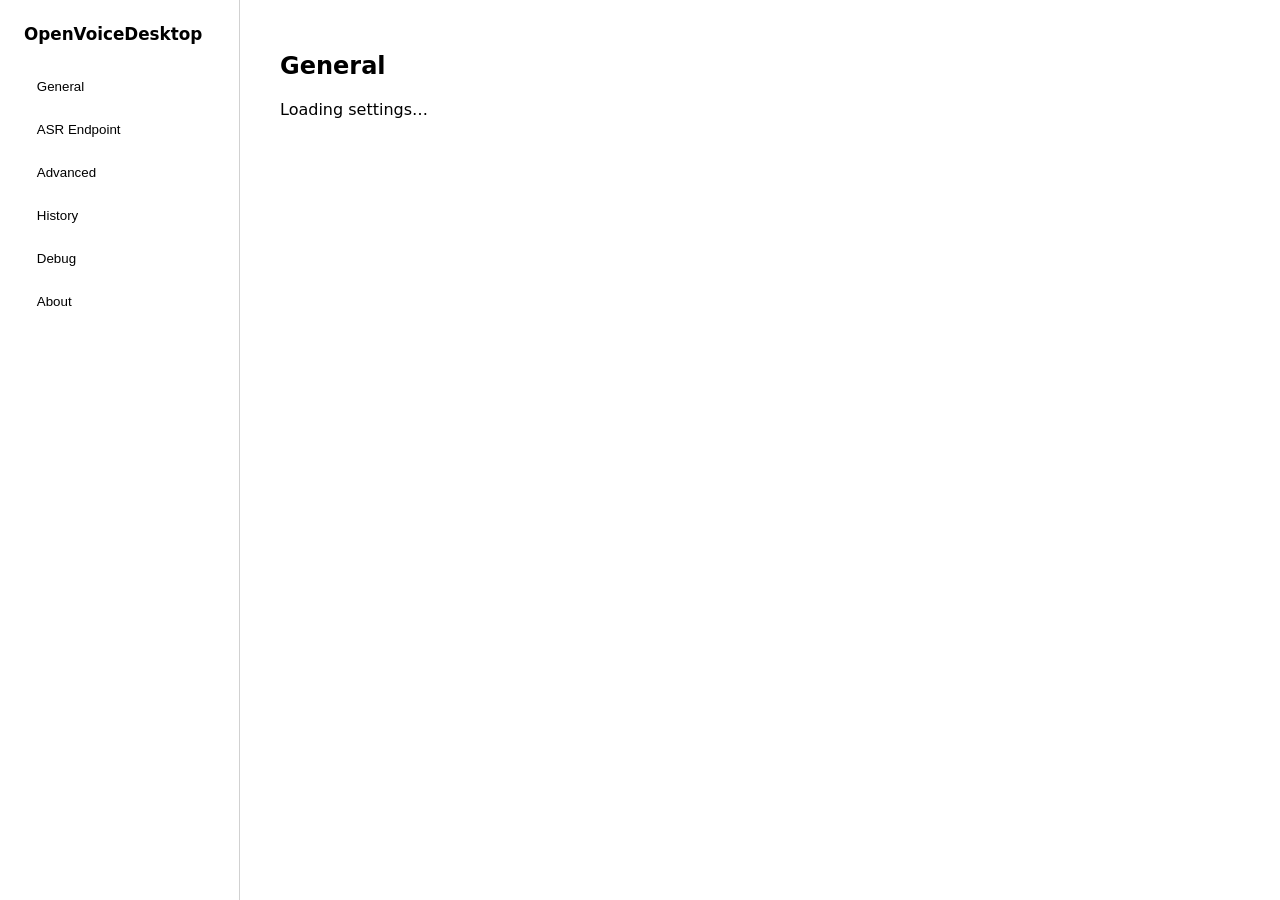
==== ui/index.html @ a5facf88 "T42: add native settings shell Satisfy V14 and V16 with a single-instance Tauri 2 WebView settings w" ====
<!doctype html>
<html lang="en">
  <head>
    <meta charset="UTF-8" />
    <meta name="viewport" content="width=device-width, initial-scale=1.0" />
    <title>OpenVoiceDesktop Settings</title>
    <link rel="stylesheet" href="styles.css" />
    <script src="settings.js" defer></script>
  </head>
  <body>
    <main>
      <aside aria-label="Settings sections">
        <h1>OpenVoiceDesktop</h1>
        <nav>
          <button class="active" data-section="general">General</button>
          <button data-section="asr">ASR Endpoint</button>
          <button data-section="advanced">Advanced</button>
          <button data-section="history">History</button>
          <button data-section="debug">Debug</button>
          <button data-section="about">About</button>
        </nav>
      </aside>
      <section id="content" tabindex="-1">
        <h2>General</h2>
        <p>Loading settings…</p>
      </section>
    </main>
  </body>
</html>
---- ui/styles.css ----
:root {
  color-scheme: light dark;
  font-family: system-ui, sans-serif;
  background: Canvas;
  color: CanvasText;
}

* { box-sizing: border-box; }
body { margin: 0; }
main { display: grid; grid-template-columns: 15rem 1fr; min-height: 100vh; }
aside { border-right: 1px solid color-mix(in srgb, CanvasText 18%, transparent); padding: 1.5rem; }
h1 { font-size: 1.05rem; margin: 0 0 1.5rem; }
nav { display: grid; gap: .35rem; }
nav button { border: 0; border-radius: .5rem; padding: .7rem .8rem; text-align: left; background: transparent; color: inherit; }
nav button:hover, nav button.active { background: color-mix(in srgb, AccentColor 18%, transparent); }
#content { padding: 2rem 2.5rem; outline: none; }
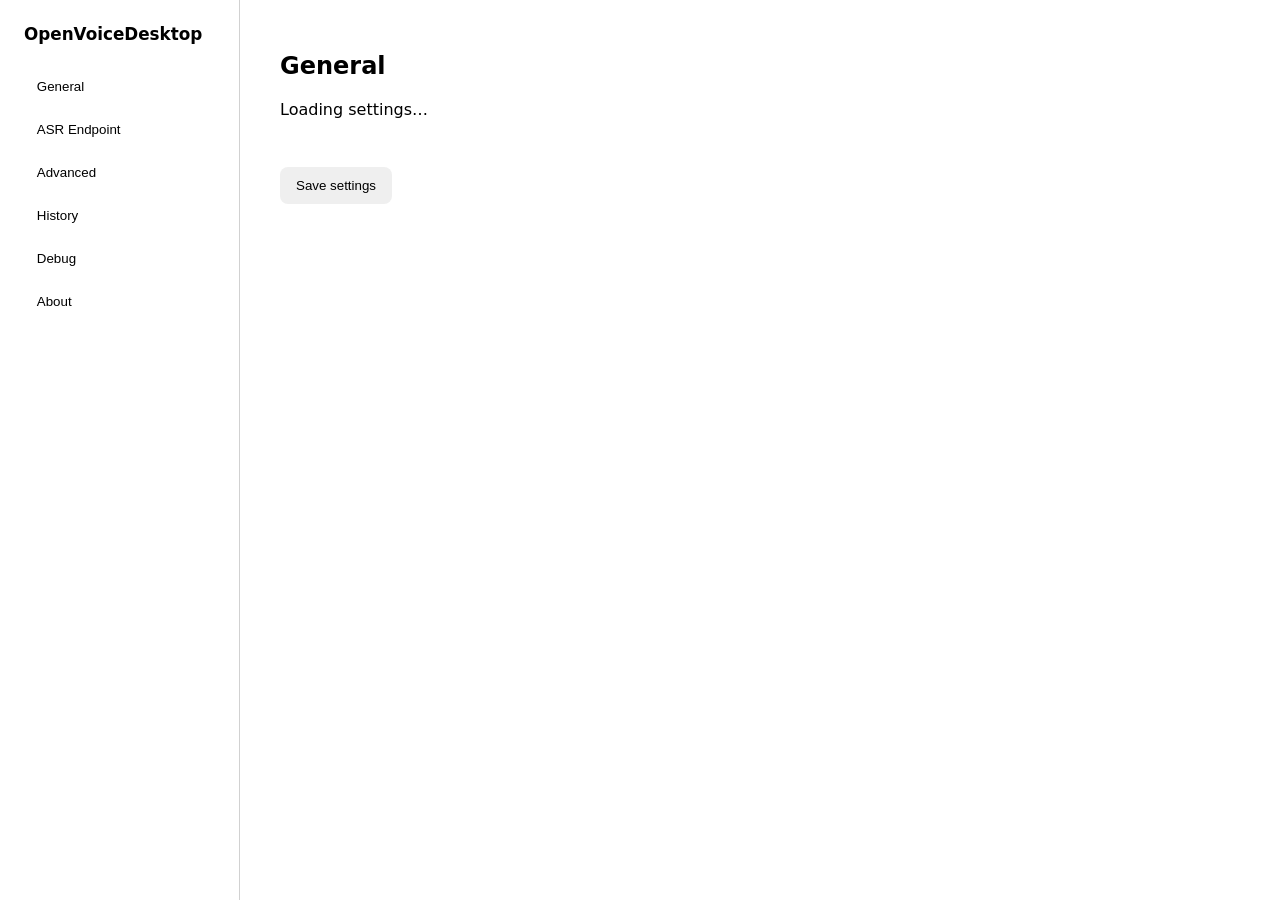
==== commit 1c8fa31b: "T43: add live settings API Satisfy V8, V15, V17, and V22 with typed redacted settings, validation, a" ====
--- a/ui/index.html
+++ b/ui/index.html
@@ -5,7 +5,7 @@
     <meta name="viewport" content="width=device-width, initial-scale=1.0" />
     <title>OpenVoiceDesktop Settings</title>
     <link rel="stylesheet" href="styles.css" />
-    <script src="settings.js" defer></script>
+    <script src="settings.js" type="module"></script>
   </head>
   <body>
     <main>
@@ -22,7 +22,9 @@
       </aside>
       <section id="content" tabindex="-1">
         <h2>General</h2>
-        <p>Loading settings…</p>
+        <p id="status">Loading settings…</p>
+        <form id="settings-form"></form>
+        <button id="save" type="button">Save settings</button>
       </section>
     </main>
   </body>
--- a/ui/styles.css
+++ b/ui/styles.css
@@ -14,3 +14,8 @@
 nav button { border: 0; border-radius: .5rem; padding: .7rem .8rem; text-align: left; background: transparent; color: inherit; }
 nav button:hover, nav button.active { background: color-mix(in srgb, AccentColor 18%, transparent); }
 #content { padding: 2rem 2.5rem; outline: none; }
+#settings-form { display: grid; gap: .75rem; margin: 1.5rem 0; }
+#settings-form label { display: grid; grid-template-columns: minmax(15rem, 1fr) minmax(14rem, 1fr); align-items: center; gap: 1rem; }
+#settings-form input { border: 1px solid color-mix(in srgb, CanvasText 25%, transparent); border-radius: .4rem; padding: .55rem .65rem; }
+#settings-form input:disabled { opacity: .55; }
+#save { border: 0; border-radius: .5rem; padding: .7rem 1rem; background: AccentColor; color: AccentColorText; }
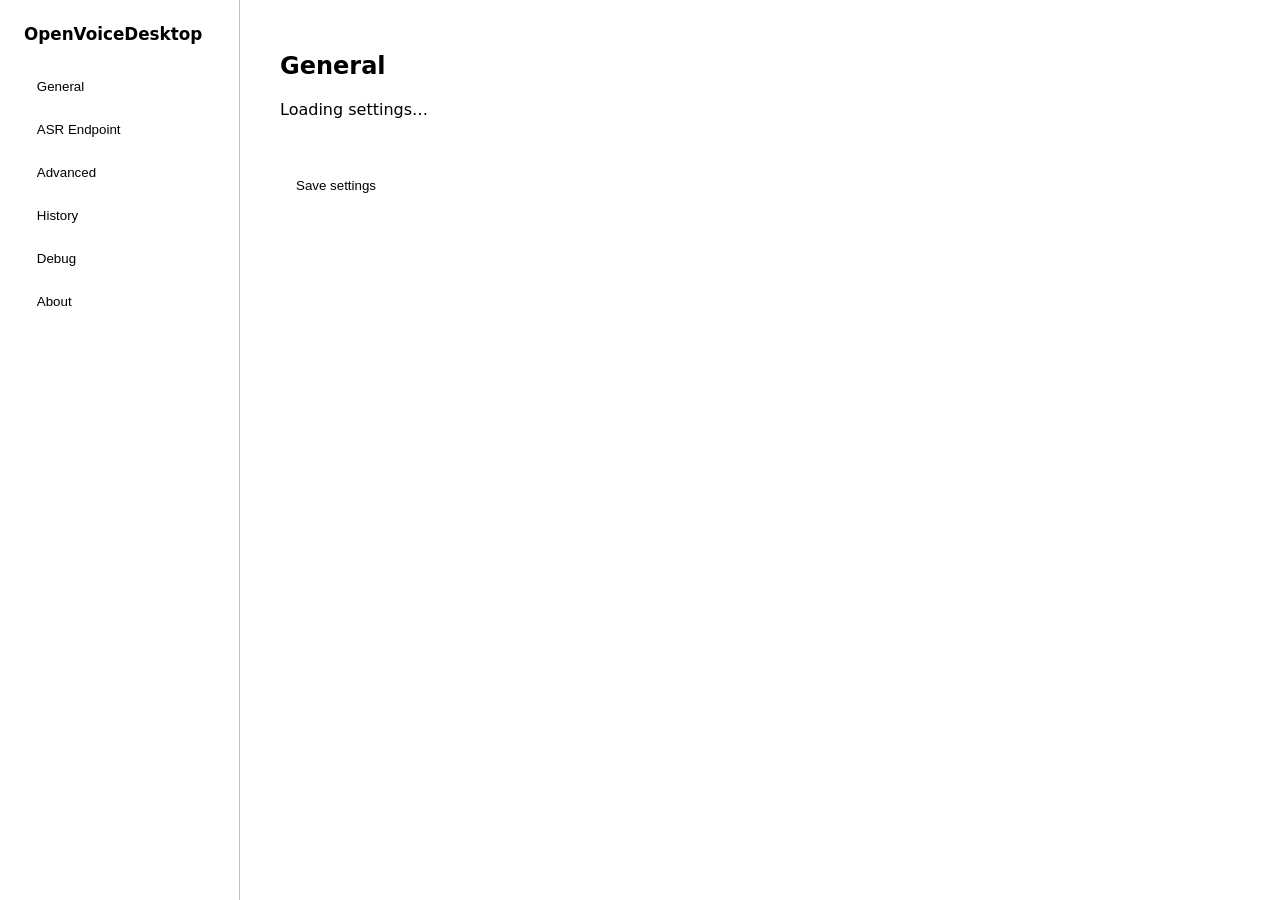
==== commit d4a6ac49: "T66: keep settings open after save Cites V14, V16, V17, V26." ====
--- a/ui/index.html
+++ b/ui/index.html
@@ -22,7 +22,7 @@
       </aside>
       <section id="content" tabindex="-1">
         <h2>General</h2>
-        <p id="status">Loading settings…</p>
+        <p id="status" role="status" aria-live="polite">Loading settings…</p>
         <form id="settings-form"></form>
         <button id="save" type="button">Save settings</button>
       </section>
--- a/ui/styles.css
+++ b/ui/styles.css
@@ -1,21 +1,50 @@
 :root {
   color-scheme: light dark;
   font-family: system-ui, sans-serif;
-  background: Canvas;
-  color: CanvasText;
+  --bg: Canvas;
+  --fg: CanvasText;
+  --muted: color-mix(in srgb, CanvasText 65%, transparent);
+  --border: color-mix(in srgb, CanvasText 25%, transparent);
+  --accent: AccentColor;
+  background: var(--bg);
+  color: var(--fg);
+}
+
+:root[data-theme="light"] {
+  color-scheme: light;
+  --bg: #f7f8fa;
+  --fg: #20242a;
+  --muted: #5d6672;
+  --border: #d5dbe3;
+  --accent: #2563eb;
+}
+
+:root[data-theme="dark"] {
+  color-scheme: dark;
+  --bg: #171a1f;
+  --fg: #f4f7fa;
+  --muted: #aab4c0;
+  --border: #3b4552;
+  --accent: #8ed1ff;
 }
 
 * { box-sizing: border-box; }
 body { margin: 0; }
 main { display: grid; grid-template-columns: 15rem 1fr; min-height: 100vh; }
-aside { border-right: 1px solid color-mix(in srgb, CanvasText 18%, transparent); padding: 1.5rem; }
+aside { border-right: 1px solid var(--border); padding: 1.5rem; }
 h1 { font-size: 1.05rem; margin: 0 0 1.5rem; }
 nav { display: grid; gap: .35rem; }
 nav button { border: 0; border-radius: .5rem; padding: .7rem .8rem; text-align: left; background: transparent; color: inherit; }
-nav button:hover, nav button.active { background: color-mix(in srgb, AccentColor 18%, transparent); }
+nav button:hover, nav button.active { background: color-mix(in srgb, var(--accent) 18%, transparent); }
 #content { padding: 2rem 2.5rem; outline: none; }
 #settings-form { display: grid; gap: .75rem; margin: 1.5rem 0; }
-#settings-form label { display: grid; grid-template-columns: minmax(15rem, 1fr) minmax(14rem, 1fr); align-items: center; gap: 1rem; }
-#settings-form input { border: 1px solid color-mix(in srgb, CanvasText 25%, transparent); border-radius: .4rem; padding: .55rem .65rem; }
-#settings-form input:disabled { opacity: .55; }
-#save { border: 0; border-radius: .5rem; padding: .7rem 1rem; background: AccentColor; color: AccentColorText; }
+#settings-form label { display: grid; grid-template-columns: minmax(15rem, 1fr) minmax(14rem, 1fr); align-items: center; column-gap: 1rem; row-gap: .3rem; }
+.field-copy { display: grid; gap: .2rem; align-self: start; }
+.field-name { font-weight: 600; }
+.field-help { color: var(--muted); line-height: 1.35; }
+.field-note { grid-column: 2; color: var(--muted); line-height: 1.35; }
+.unavailable-reason { color: #b45309; }
+#settings-form input, #settings-form select, #settings-form textarea { border: 1px solid var(--border); border-radius: .4rem; padding: .55rem .65rem; background: var(--bg); color: var(--fg); }
+#settings-form textarea { min-height: 5rem; resize: vertical; }
+#settings-form input:disabled, #settings-form select:disabled, #settings-form textarea:disabled { opacity: .55; }
+#save { border: 0; border-radius: .5rem; padding: .7rem 1rem; background: var(--accent); color: AccentColorText; }
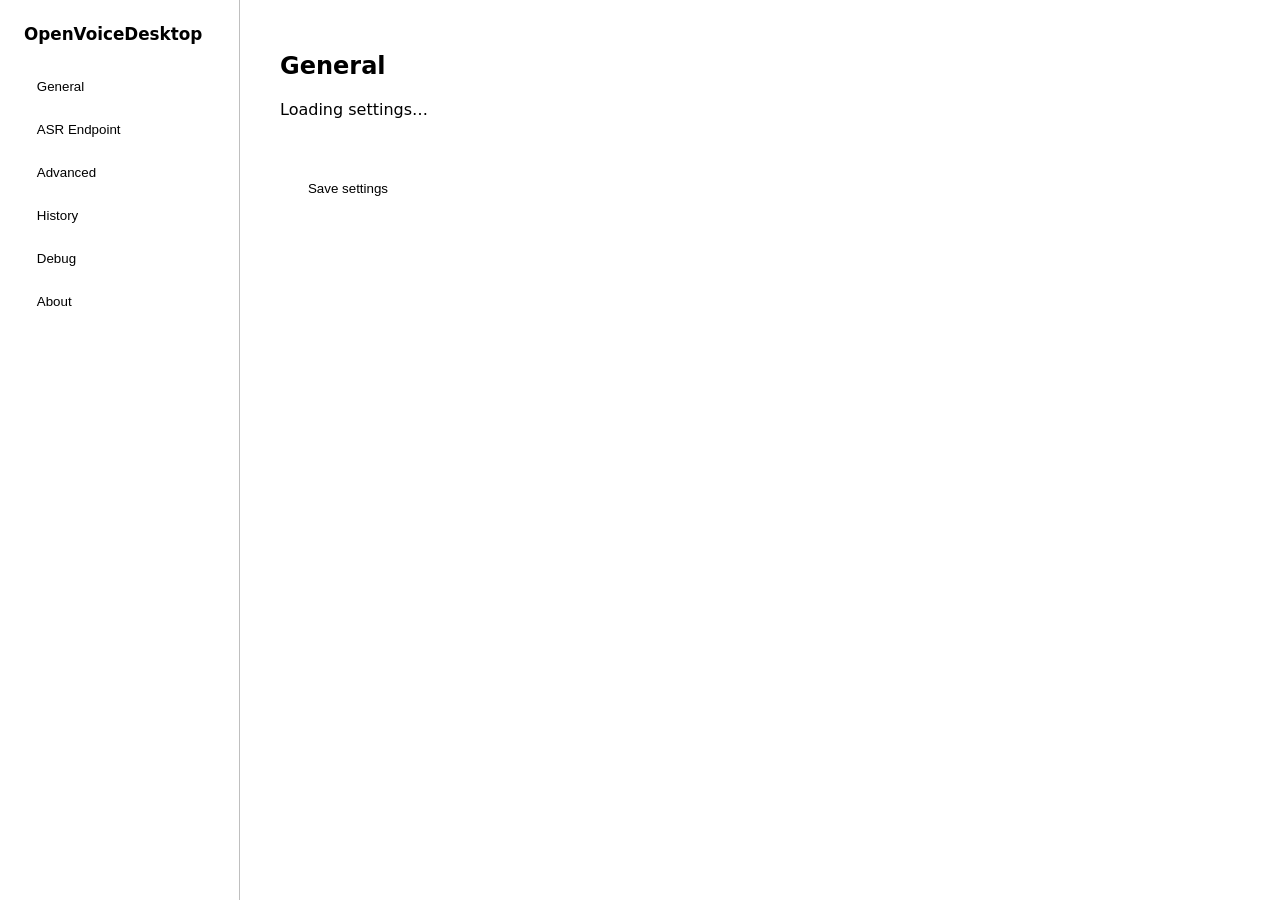
==== commit 651d88b0: "T74: add Save interaction feedback" ====
--- a/ui/index.html
+++ b/ui/index.html
@@ -24,7 +24,10 @@
         <h2>General</h2>
         <p id="status" role="status" aria-live="polite">Loading settings…</p>
         <form id="settings-form"></form>
-        <button id="save" type="button">Save settings</button>
+        <div class="save-actions">
+          <button id="save" type="button" aria-busy="false">Save settings</button>
+          <p id="save-result" role="status" aria-live="polite"></p>
+        </div>
       </section>
     </main>
   </body>
--- a/ui/styles.css
+++ b/ui/styles.css
@@ -47,4 +47,12 @@
 #settings-form input, #settings-form select, #settings-form textarea { border: 1px solid var(--border); border-radius: .4rem; padding: .55rem .65rem; background: var(--bg); color: var(--fg); }
 #settings-form textarea { min-height: 5rem; resize: vertical; }
 #settings-form input:disabled, #settings-form select:disabled, #settings-form textarea:disabled { opacity: .55; }
-#save { border: 0; border-radius: .5rem; padding: .7rem 1rem; background: var(--accent); color: AccentColorText; }
+.save-actions { display: flex; align-items: center; gap: .8rem; min-height: 2.7rem; }
+#save { display: inline-flex; align-items: center; justify-content: center; gap: .5rem; border: 0; border-radius: .5rem; min-width: 8.5rem; padding: .7rem 1rem; background: var(--accent); color: AccentColorText; }
+#save:disabled { cursor: wait; opacity: .78; }
+#save[aria-busy="true"]::before { content: ""; width: .85rem; height: .85rem; border: 2px solid currentColor; border-right-color: transparent; border-radius: 50%; animation: save-spin .65s linear infinite; }
+#save-result { margin: 0; font-weight: 600; }
+#save-result[data-state="busy"] { color: var(--muted); }
+#save-result[data-state="success"] { color: #15803d; }
+#save-result[data-state="error"] { color: #b91c1c; }
+@keyframes save-spin { to { transform: rotate(360deg); } }
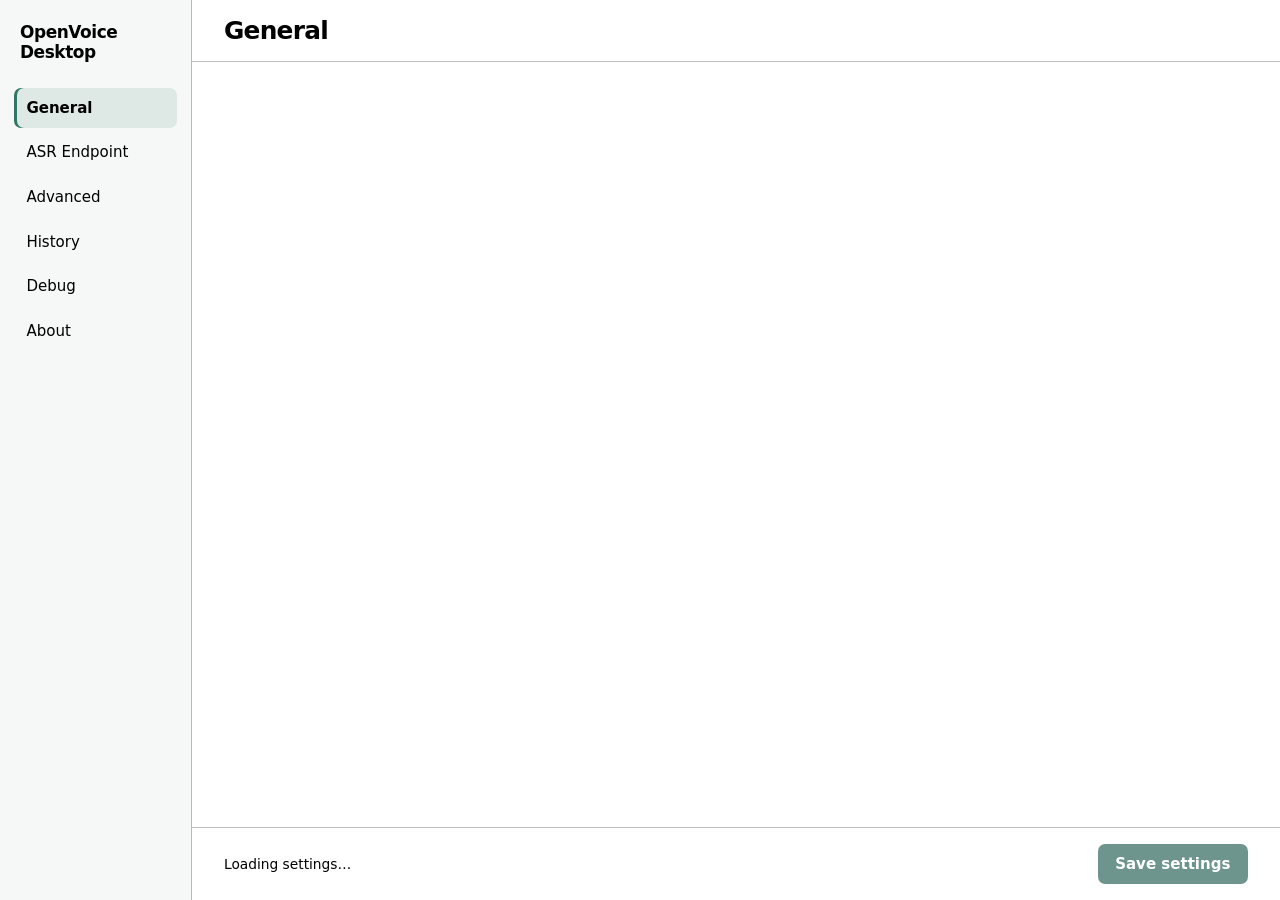
==== commit 0ae2cff8: "fix: preserve settings drafts and reliable dictation history" ====
--- a/ui/index.html
+++ b/ui/index.html
@@ -10,9 +10,9 @@
   <body>
     <main>
       <aside aria-label="Settings sections">
-        <h1>OpenVoiceDesktop</h1>
+        <h1>OpenVoice<wbr>Desktop</h1>
         <nav>
-          <button class="active" data-section="general">General</button>
+          <button aria-current="page" class="active" data-section="general">General</button>
           <button data-section="asr">ASR Endpoint</button>
           <button data-section="advanced">Advanced</button>
           <button data-section="history">History</button>
@@ -21,13 +21,19 @@
         </nav>
       </aside>
       <section id="content" tabindex="-1">
-        <h2>General</h2>
-        <p id="status" role="status" aria-live="polite">Loading settings…</p>
-        <form id="settings-form"></form>
-        <div class="save-actions">
-          <button id="save" type="button" aria-busy="false">Save settings</button>
-          <p id="save-result" role="status" aria-live="polite"></p>
+        <header class="section-heading"><h2>General</h2></header>
+        <div class="section-scroll">
+          <form id="settings-form"></form>
         </div>
+        <footer>
+          <div class="save-feedback">
+            <p id="status" role="status" aria-live="polite">Loading settings…</p>
+            <p id="save-result" role="status" aria-live="polite"></p>
+            <details id="save-details" hidden><summary>Details</summary><ul id="save-detail-list"></ul></details>
+            <span id="dirty" hidden>Unsaved changes</span>
+          </div>
+          <button id="save" type="button" aria-busy="false" disabled>Save settings</button>
+        </footer>
       </section>
     </main>
   </body>
--- a/ui/styles.css
+++ b/ui/styles.css
@@ -29,30 +29,87 @@
 }
 
 * { box-sizing: border-box; }
-body { margin: 0; }
-main { display: grid; grid-template-columns: 15rem 1fr; min-height: 100vh; }
-aside { border-right: 1px solid var(--border); padding: 1.5rem; }
-h1 { font-size: 1.05rem; margin: 0 0 1.5rem; }
-nav { display: grid; gap: .35rem; }
-nav button { border: 0; border-radius: .5rem; padding: .7rem .8rem; text-align: left; background: transparent; color: inherit; }
-nav button:hover, nav button.active { background: color-mix(in srgb, var(--accent) 18%, transparent); }
-#content { padding: 2rem 2.5rem; outline: none; }
-#settings-form { display: grid; gap: .75rem; margin: 1.5rem 0; }
-#settings-form label { display: grid; grid-template-columns: minmax(15rem, 1fr) minmax(14rem, 1fr); align-items: center; column-gap: 1rem; row-gap: .3rem; }
-.field-copy { display: grid; gap: .2rem; align-self: start; }
+[hidden] { display: none !important; }
+body { margin: 0; font-size: .94rem; }
+button, input, select, textarea { font: inherit; }
+button { cursor: pointer; border: 1px solid var(--border); border-radius: .45rem; padding: .48rem .75rem; color: var(--fg); background: var(--bg); }
+button:disabled { cursor: default; opacity: .65; }
+button:focus-visible, input:focus-visible, select:focus-visible, textarea:focus-visible, summary:focus-visible { outline: 2px solid var(--accent); outline-offset: 2px; }
+main { display: grid; grid-template-columns: 12rem minmax(0, 1fr); height: 100vh; }
+aside { overflow: auto; border-right: 1px solid var(--border); background: color-mix(in srgb, var(--accent) 5%, var(--bg)); padding: 1.4rem .85rem; }
+h1 { font-size: 1.06rem; letter-spacing: -.025em; margin: 0 .4rem 1.6rem; }
+nav { display: grid; gap: .3rem; }
+nav button { border: 0; padding: .68rem .8rem; text-align: left; background: transparent; }
+button:hover:enabled { background: color-mix(in srgb, var(--accent) 10%, var(--bg)); }
+nav button.active { background: color-mix(in srgb, var(--accent) 16%, var(--bg)); font-weight: 650; box-shadow: inset 3px 0 var(--accent); }
+#content { display: grid; grid-template-rows: auto minmax(0, 1fr) auto; min-height: 0; outline: none; }
+.section-heading, footer { padding: 1rem clamp(1rem, 3vw, 2rem); }
+.section-heading { border-bottom: 1px solid var(--border); }
+h2 { margin: 0; font-size: 1.55rem; letter-spacing: -.03em; }
+.section-scroll { overflow: auto; padding: .25rem clamp(1rem, 3vw, 2rem) 1.25rem; }
+#settings-form { display: grid; gap: .25rem; max-width: 65rem; }
+#settings-form h3 { margin: 1.2rem 0 .4rem; font-size: 1.05rem; }
+#settings-form [data-field] { display: grid; grid-template-columns: minmax(0, 1.3fr) minmax(0, 1fr); align-items: center; gap: .25rem 1.25rem; padding: .8rem 0; border-bottom: 1px solid var(--border); }
+.field-copy { display: grid; gap: .2rem; }
 .field-name { font-weight: 600; }
-.field-help { color: var(--muted); line-height: 1.35; }
-.field-note { grid-column: 2; color: var(--muted); line-height: 1.35; }
-.unavailable-reason { color: #b45309; }
-#settings-form input, #settings-form select, #settings-form textarea { border: 1px solid var(--border); border-radius: .4rem; padding: .55rem .65rem; background: var(--bg); color: var(--fg); }
-#settings-form textarea { min-height: 5rem; resize: vertical; }
-#settings-form input:disabled, #settings-form select:disabled, #settings-form textarea:disabled { opacity: .55; }
-.save-actions { display: flex; align-items: center; gap: .8rem; min-height: 2.7rem; }
-#save { display: inline-flex; align-items: center; justify-content: center; gap: .5rem; border: 0; border-radius: .5rem; min-width: 8.5rem; padding: .7rem 1rem; background: var(--accent); color: AccentColorText; }
-#save:disabled { cursor: wait; opacity: .78; }
+.field-help, .field-note, .token-status { color: var(--muted); line-height: 1.4; }
+.field-note { grid-column: 2; }
+#settings-form input:not([type="checkbox"]):not([type="range"]), select, textarea { width: 100%; min-width: 0; border: 1px solid var(--border); border-radius: .4rem; padding: .5rem; background: var(--bg); color: var(--fg); }
+input[type="checkbox"] { justify-self: end; width: 1.15rem; height: 1.15rem; accent-color: var(--accent); }
+input[type="range"] { accent-color: var(--accent); min-width: 0; }
+textarea { min-height: 5rem; resize: vertical; }
+.model-picker { display: grid; gap: .45rem; }
+#settings-form :disabled { opacity: .65; }
+#settings-form > button { justify-self: start; margin-top: .7rem; }
+footer { display: flex; align-items: center; justify-content: space-between; gap: 1rem; border-top: 1px solid var(--border); }
+.save-feedback { min-width: 0; overflow-wrap: anywhere; font-size: .86rem; }
+#status, #save-result { margin: .15rem 0; }
+#status:empty, #save-result:empty { display: none; }
+#dirty { font-weight: 600; }
+#save, #save:hover:enabled { flex: none; display: inline-flex; align-items: center; justify-content: center; gap: .5rem; border: 0; padding: .7rem 1.1rem; background: var(--button-bg); color: var(--button-text); font-weight: 600; }
+#save[aria-busy="true"] { cursor: wait; }
+.history-actions, .debug-actions, .credentials { display: flex; flex-wrap: wrap; align-items: center; gap: .6rem; margin: .8rem 0; }
+.credentials h3, .token-status { width: 100%; margin: .2rem 0; }
+.credentials label, .onboarding-panel label { display: flex; align-items: center; gap: .4rem; }
+.history-entry, .onboarding-panel { margin: .75rem 0; padding: 1rem; border: 1px solid var(--border); border-radius: .6rem; }
+.history-entry p { margin: 0 0 .6rem; white-space: pre-wrap; overflow-wrap: anywhere; }
+.history-entry button { margin: .2rem .3rem .2rem 0; }
+.onboarding-panel label { margin-bottom: .65rem; }
+.live-log-viewer, .about-value { white-space: pre-wrap; overflow-wrap: anywhere; min-width: 0; }
+:root { --button-bg: #225e51; --button-text: white; --accent: #307664; }
+:root[data-theme="dark"] { --button-bg: #a0dfca; --button-text: #112b23; --accent: #8dd8bf; }
+@media (prefers-color-scheme: dark) {
+  :root[data-theme="system"] { --button-bg: #a0dfca; --button-text: #112b23; --accent: #8dd8bf; }
+}
+@media (max-width: 780px) {
+  main { grid-template-columns: 10.5rem minmax(0, 1fr); }
+  #settings-form [data-field] { grid-template-columns: minmax(0, 1fr) minmax(0, .9fr); gap: .4rem .8rem; }
+}
+@media (max-width: 580px) {
+  main { grid-template-columns: minmax(0,1fr); grid-template-rows: auto minmax(0,1fr); }
+  aside { padding: .5rem; }
+  aside h1 { display: none; }
+  nav { display: flex; overflow: auto; }
+  nav button { white-space: nowrap; }
+  #settings-form [data-field] { grid-template-columns: 1fr; }
+  .field-note, .field-error { grid-column: 1; }
+  input[type="checkbox"] { justify-self: start; }
+}
 #save[aria-busy="true"]::before { content: ""; width: .85rem; height: .85rem; border: 2px solid currentColor; border-right-color: transparent; border-radius: 50%; animation: save-spin .65s linear infinite; }
-#save-result { margin: 0; font-weight: 600; }
+#save-result { margin: .5rem 0; font-size: .9rem; }
 #save-result[data-state="busy"] { color: var(--muted); }
 #save-result[data-state="success"] { color: #15803d; }
 #save-result[data-state="error"] { color: #b91c1c; }
+:root[data-theme="dark"] #save-result[data-state="success"] { color: #86efac; }
+:root[data-theme="dark"] #save-result[data-state="error"] { color: #fca5a5; }
+@media (prefers-color-scheme: dark) {
+  :root[data-theme="system"] #save-result[data-state="success"] { color: #86efac; }
+  :root[data-theme="system"] #save-result[data-state="error"] { color: #fca5a5; }
+}
+#save-details { font-size: .85rem; color: var(--muted); }
+#save-detail-list { max-height: 9rem; overflow: auto; margin: .4rem 0 0; padding-left: 1.2rem; }
+.field-error { grid-column: 2; color: #b91c1c; font-size: .8rem; }
+.slider-control { display: flex; align-items: center; gap: .5rem; }
+.slider-control input { flex: 1; }
+.slider-control output { min-width: 2.5rem; text-align: right; font-variant-numeric: tabular-nums; }
 @keyframes save-spin { to { transform: rotate(360deg); } }
